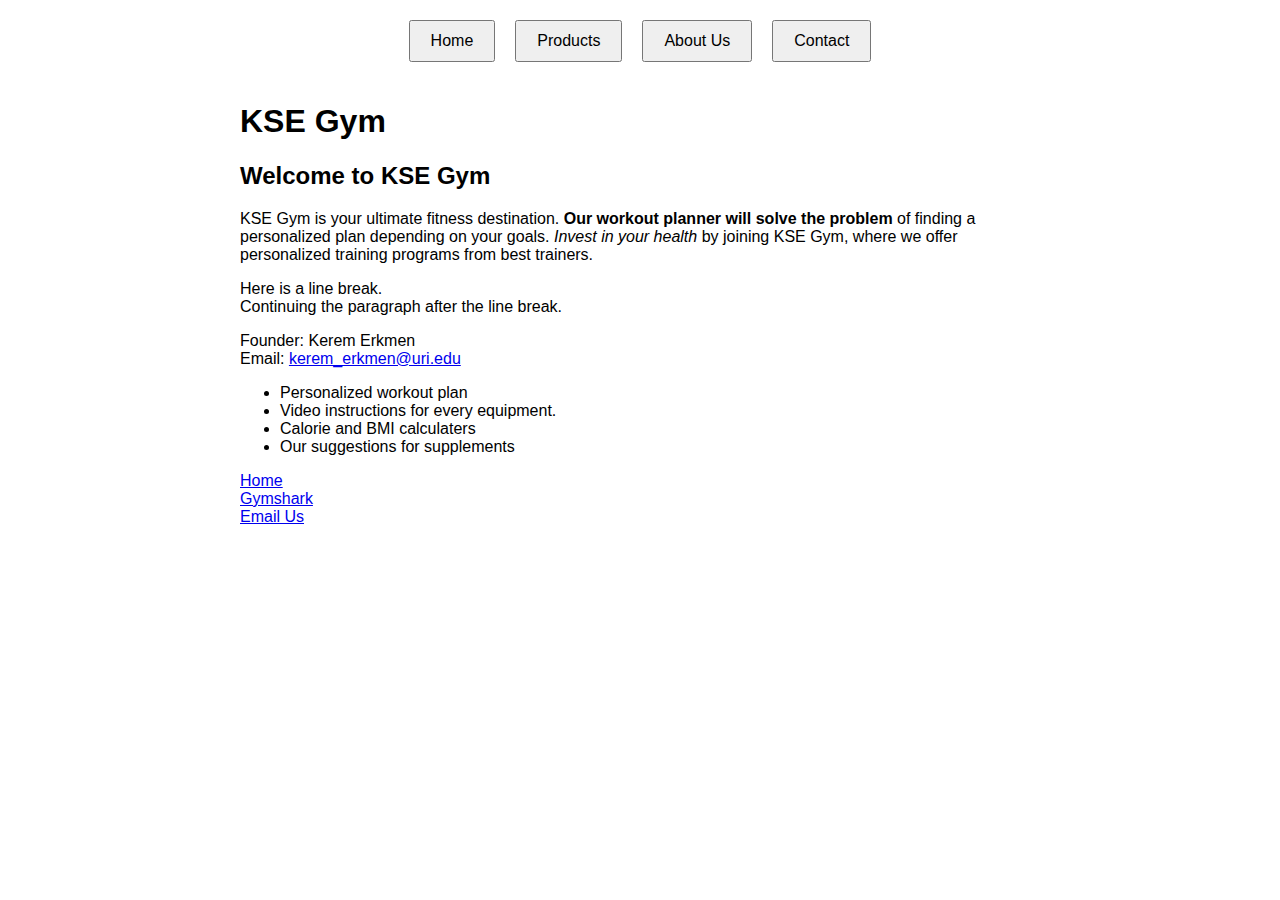
==== product_site/index.html @ 9d6c041a "added homepage" ====
<!DOCTYPE html>
<html lang="en">
<head>
    <meta charset="UTF-8">
    <meta name="viewport" content="width=device-width, initial-scale=1.0">
    <title>KSE Gym</title>
    <style>
        body {
            font-family: Arial, sans-serif;
            margin: 0;
            padding: 0;
            display: flex;
            flex-direction: column;
            align-items: center;
            background-color: #ffffff;
        }
        .navbar {
            margin-top: 20px;
            display: flex;
            justify-content: center;
            width: 100%;
        }
        .navbar button {
            margin: 0 10px;
            padding: 10px 20px;
            font-size: 16px;
            cursor: pointer;
        }
        main {
            max-width: 800px;
            padding: 20px;
        }
    </style>
</head>
<body>
    <div class="navbar">
        <button>Home</button>
        <button>Products</button>
        <button>About Us</button>
        <button>Contact</button>
    </div>
    <main>
        <h1>KSE Gym</h1>
        <h2>Welcome to KSE Gym</h2>
        <p>
            KSE Gym is your ultimate fitness destination. 
            <strong>Our workout planner will solve the problem</strong> of finding a personalized plan depending on your goals.
            <em>Invest in your health</em> by joining KSE Gym, where we offer personalized training programs from best trainers.
        </p>
        <p>Here is a line break.<br>Continuing the paragraph after the line break.</p>
        <p>Founder: Kerem Erkmen<br>Email: <a href="mailto:kerem_erkmen@uri.edu">kerem_erkmen@uri.edu</a></p>
        <ul>
            <li>Personalized workout plan</li>
            <li>Video instructions for every equipment.</li>
            <li>Calorie and BMI calculaters</li>
            <li>Our suggestions for supplements</li>
        </ul>
        <p>
            <a href="index.html">Home</a><br>
            <a href="https://www.gymshark.com" target="_blank">Gymshark</a><br>
            <a href="mailto:kerem_erkmen@uri.edu">Email Us</a>
        </p>
    </main>
</body>
</html>
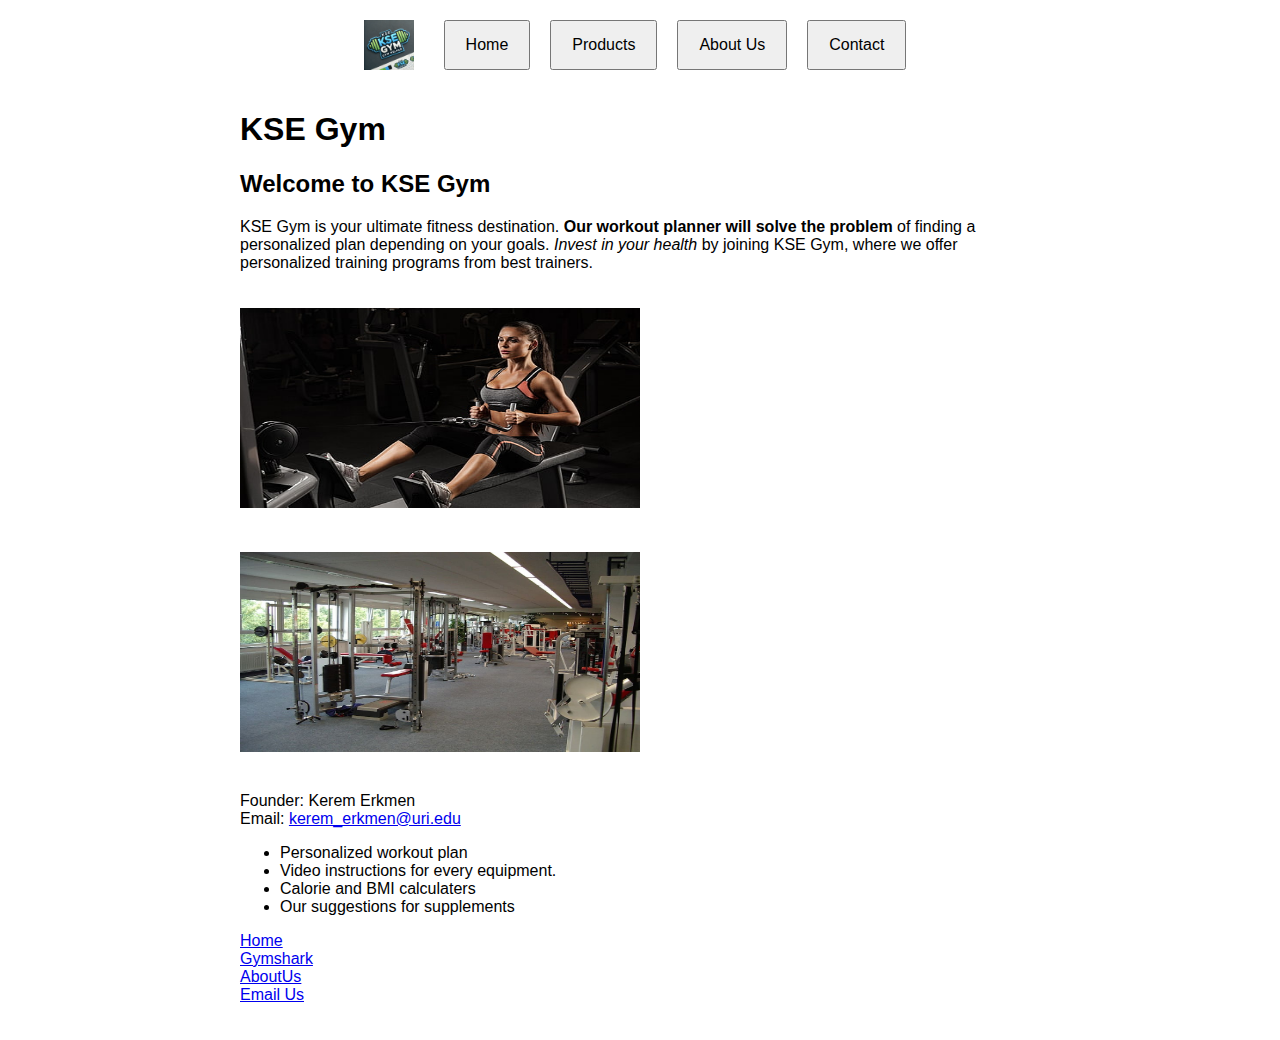
==== commit 7aea4a1a: "addedd stuff for assignment" ====
--- a/product_site/index.html
+++ b/product_site/index.html
@@ -20,6 +20,11 @@
             justify-content: center;
             width: 100%;
         }
+        .navbar img {
+            width: 50px;
+            height: 50px;
+            margin-right: 20px;
+        }
         .navbar button {
             margin: 0 10px;
             padding: 10px 20px;
@@ -30,10 +35,16 @@
             max-width: 800px;
             padding: 20px;
         }
+        .product-image {
+            width: 50%;
+            height: 200px;
+            margin: 20px 0;
+        }
     </style>
 </head>
 <body>
     <div class="navbar">
+        <img src="images/logo.png" alt="KSE Gym Logo">
         <button>Home</button>
         <button>Products</button>
         <button>About Us</button>
@@ -47,7 +58,8 @@
             <strong>Our workout planner will solve the problem</strong> of finding a personalized plan depending on your goals.
             <em>Invest in your health</em> by joining KSE Gym, where we offer personalized training programs from best trainers.
         </p>
-        <p>Here is a line break.<br>Continuing the paragraph after the line break.</p>
+        <img src="images/workout.jpg" alt="Gym Image" class="product-image">
+        <img src="images/equipment.jpg" alt="Gym Image" class="product-image">
         <p>Founder: Kerem Erkmen<br>Email: <a href="mailto:kerem_erkmen@uri.edu">kerem_erkmen@uri.edu</a></p>
         <ul>
             <li>Personalized workout plan</li>
@@ -58,7 +70,8 @@
         <p>
             <a href="index.html">Home</a><br>
             <a href="https://www.gymshark.com" target="_blank">Gymshark</a><br>
-            <a href="mailto:kerem_erkmen@uri.edu">Email Us</a>
+            <a href="aboutus.html">AboutUs</a><br>
+            <a href="mailto:kerem_erkmen@uri.edu">Email Us</a><br>
         </p>
     </main>
 </body>
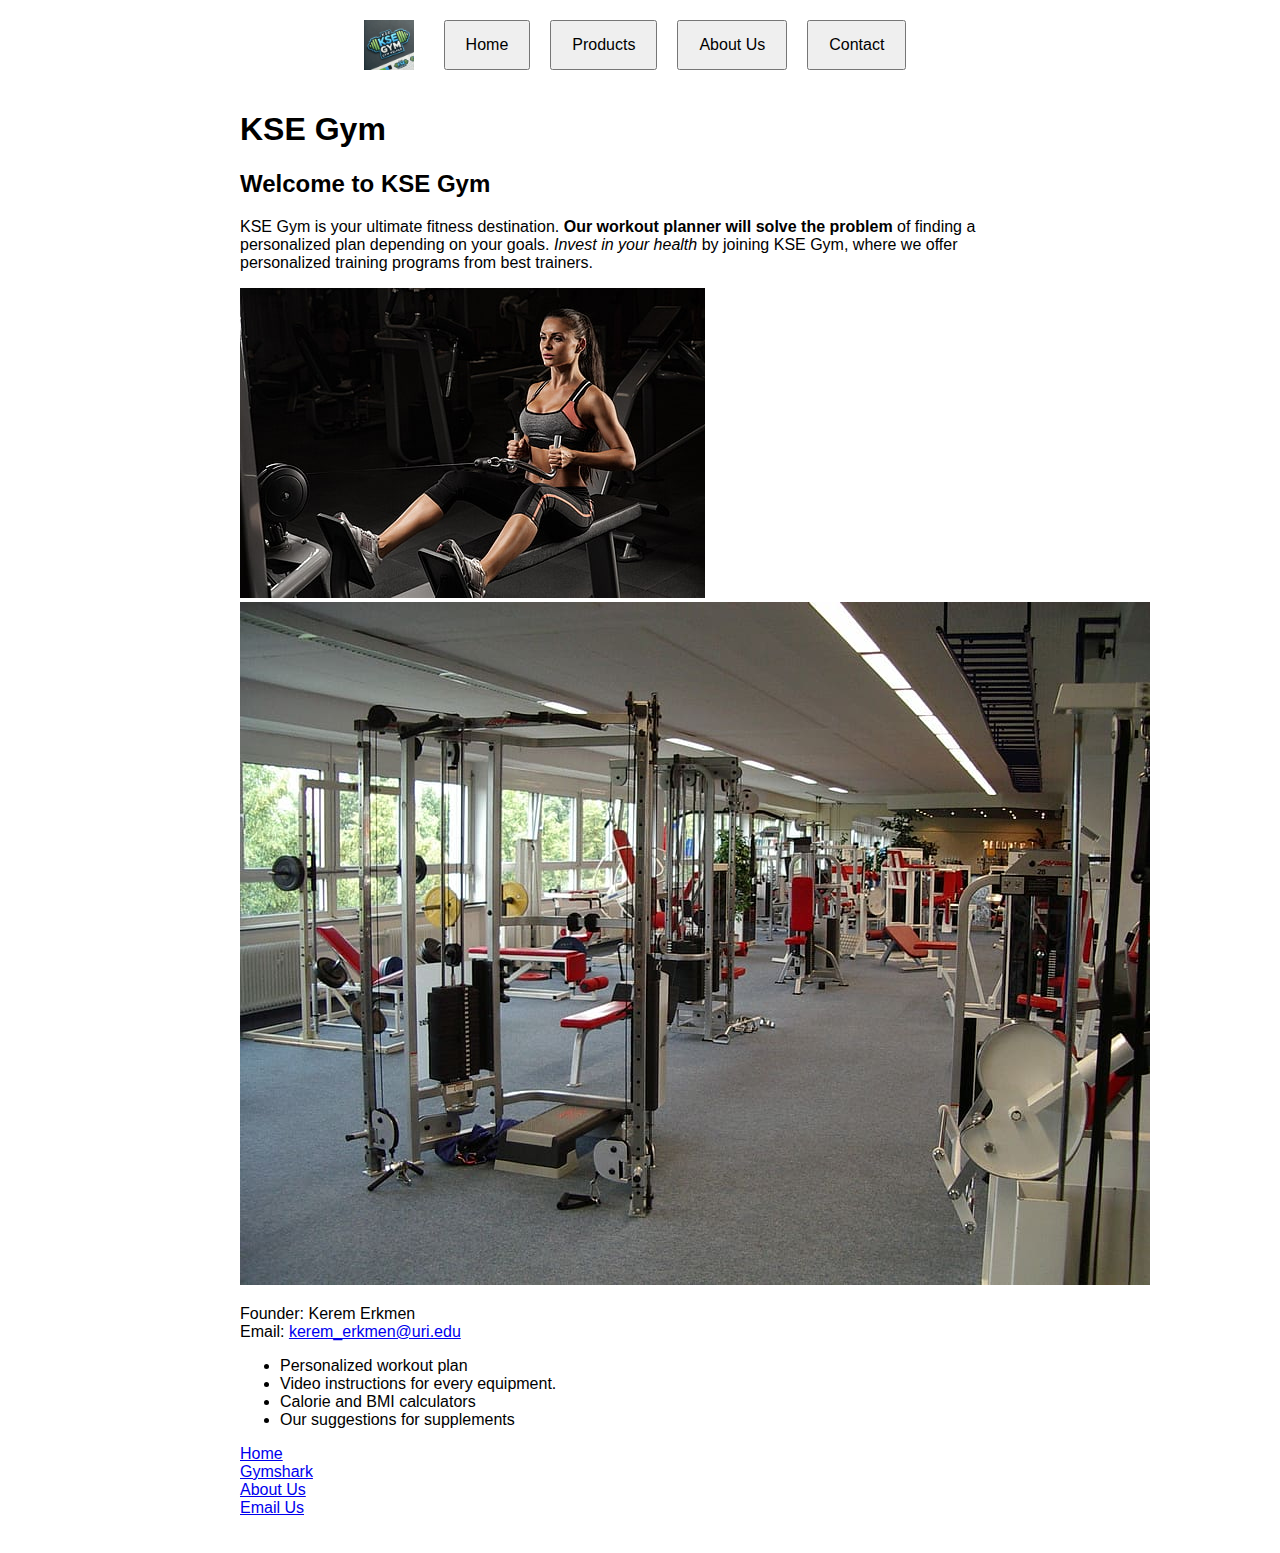
==== commit 04156e37: "added 3 rd page" ====
--- a/product_site/index.html
+++ b/product_site/index.html
@@ -4,51 +4,15 @@
     <meta charset="UTF-8">
     <meta name="viewport" content="width=device-width, initial-scale=1.0">
     <title>KSE Gym</title>
-    <style>
-        body {
-            font-family: Arial, sans-serif;
-            margin: 0;
-            padding: 0;
-            display: flex;
-            flex-direction: column;
-            align-items: center;
-            background-color: #ffffff;
-        }
-        .navbar {
-            margin-top: 20px;
-            display: flex;
-            justify-content: center;
-            width: 100%;
-        }
-        .navbar img {
-            width: 50px;
-            height: 50px;
-            margin-right: 20px;
-        }
-        .navbar button {
-            margin: 0 10px;
-            padding: 10px 20px;
-            font-size: 16px;
-            cursor: pointer;
-        }
-        main {
-            max-width: 800px;
-            padding: 20px;
-        }
-        .product-image {
-            width: 50%;
-            height: 200px;
-            margin: 20px 0;
-        }
-    </style>
+    <link rel="stylesheet" href="css/style.css">
 </head>
 <body>
     <div class="navbar">
         <img src="images/logo.png" alt="KSE Gym Logo">
-        <button>Home</button>
-        <button>Products</button>
-        <button>About Us</button>
-        <button>Contact</button>
+        <button onclick="location.href='index.html'">Home</button>
+        <button onclick="location.href='products.html'">Products</button>
+        <button onclick="location.href='aboutus.html'">About Us</button>
+        <button onclick="location.href='contact.html'">Contact</button>
     </div>
     <main>
         <h1>KSE Gym</h1>
@@ -64,13 +28,13 @@
         <ul>
             <li>Personalized workout plan</li>
             <li>Video instructions for every equipment.</li>
-            <li>Calorie and BMI calculaters</li>
+            <li>Calorie and BMI calculators</li>
             <li>Our suggestions for supplements</li>
         </ul>
         <p>
             <a href="index.html">Home</a><br>
             <a href="https://www.gymshark.com" target="_blank">Gymshark</a><br>
-            <a href="aboutus.html">AboutUs</a><br>
+            <a href="aboutus.html">About Us</a><br>
             <a href="mailto:kerem_erkmen@uri.edu">Email Us</a><br>
         </p>
     </main>
--- a/product_site/css/style.css
+++ b/product_site/css/style.css
@@ -0,0 +1,50 @@
+body {
+    font-family: Arial, sans-serif;
+    margin: 0;
+    padding: 0;
+    display: flex;
+    flex-direction: column;
+    align-items: center;
+    background-color: #ffffff;
+}
+.navbar {
+    margin-top: 20px;
+    display: flex;
+    justify-content: center;
+    width: 100%;
+}
+.navbar img {
+    width: 50px;
+    height: 50px;
+    margin-right: 20px;
+}
+.navbar button {
+    margin: 0 10px;
+    padding: 10px 20px;
+    font-size: 16px;
+    cursor: pointer;
+}
+main {
+    max-width: 800px;
+    padding: 20px;
+}
+table {
+    width: 100%;
+    border-collapse: collapse;
+    margin: 20px 0;
+}
+table, th, td {
+    border: 1px solid black;
+}
+th, td {
+    padding: 10px;
+    text-align: left;
+}
+form {
+    margin: 20px 0;
+}
+form input, form button {
+    margin: 10px 0;
+    padding: 10px;
+    width: 100%;
+}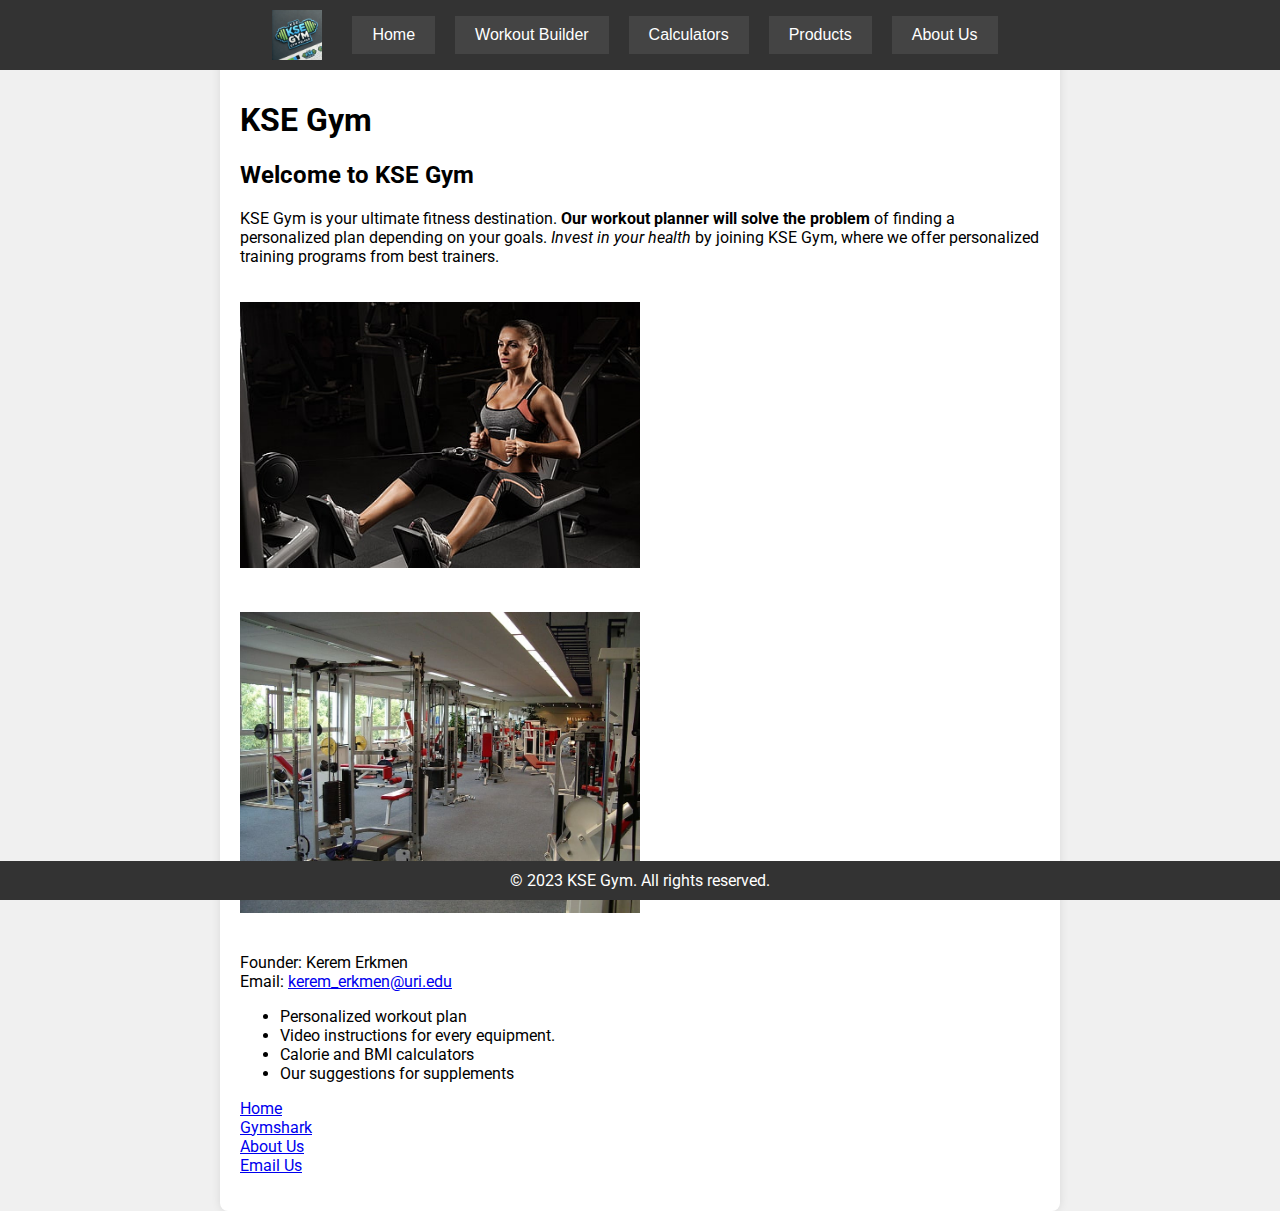
==== commit f3b306bf: "added 4th page" ====
--- a/product_site/index.html
+++ b/product_site/index.html
@@ -5,14 +5,16 @@
     <meta name="viewport" content="width=device-width, initial-scale=1.0">
     <title>KSE Gym</title>
     <link rel="stylesheet" href="css/style.css">
+    <link href="https://fonts.googleapis.com/css2?family=Roboto:wght@400;700&display=swap" rel="stylesheet">
 </head>
 <body>
     <div class="navbar">
         <img src="images/logo.png" alt="KSE Gym Logo">
         <button onclick="location.href='index.html'">Home</button>
+        <button onclick="location.href='workout_builder.html'">Workout Builder</button>
+        <button onclick="location.href='calculators.html'">Calculators</button>
         <button onclick="location.href='products.html'">Products</button>
         <button onclick="location.href='aboutus.html'">About Us</button>
-        <button onclick="location.href='contact.html'">Contact</button>
     </div>
     <main>
         <h1>KSE Gym</h1>
@@ -38,5 +40,8 @@
             <a href="mailto:kerem_erkmen@uri.edu">Email Us</a><br>
         </p>
     </main>
+    <footer>
+        &copy; 2023 KSE Gym. All rights reserved.
+    </footer>
 </body>
 </html>--- a/product_site/css/style.css
+++ b/product_site/css/style.css
@@ -1,50 +1,84 @@
 body {
-    font-family: Arial, sans-serif;
+    font-family: 'Roboto', sans-serif;
     margin: 0;
     padding: 0;
-    display: flex;
-    flex-direction: column;
-    align-items: center;
-    background-color: #ffffff;
+    background-color: #f0f0f0;
 }
+
 .navbar {
-    margin-top: 20px;
+    background-color: #333;
+    color: #fff;
+    padding: 10px 0;
+    position: fixed;
+    top: 0;
+    width: 100%;
     display: flex;
     justify-content: center;
-    width: 100%;
+    align-items: center;
+    z-index: 1000;
 }
+
 .navbar img {
     width: 50px;
     height: 50px;
     margin-right: 20px;
 }
+
 .navbar button {
+    background-color: #444;
+    color: #fff;
+    border: none;
     margin: 0 10px;
     padding: 10px 20px;
     font-size: 16px;
     cursor: pointer;
+    transition: background-color 0.3s;
 }
+
+.navbar button:hover {
+    background-color: #555;
+}
+
 main {
     max-width: 800px;
-    padding: 20px;
+    padding: 80px 20px 20px;
+    margin: 0 auto;
+    background-color: #fff;
+    box-shadow: 0 0 10px rgba(0, 0, 0, 0.1);
+    border-radius: 8px;
 }
-table {
+
+.product-image {
     width: 100%;
-    border-collapse: collapse;
+    max-width: 400px;
+    height: auto;
     margin: 20px 0;
 }
-table, th, td {
-    border: 1px solid black;
+
+footer {
+    background-color: #333;
+    color: #fff;
+    text-align: center;
+    padding: 10px 0;
+    position: fixed;
+    bottom: 0;
+    width: 100%;
 }
-th, td {
-    padding: 10px;
-    text-align: left;
-}
-form {
-    margin: 20px 0;
-}
-form input, form button {
-    margin: 10px 0;
-    padding: 10px;
-    width: 100%;
+
+@media screen and (max-width: 600px) {
+    .navbar button {
+        display: block;
+        width: 100%;
+        text-align: left;
+    }
+
+    main {
+        width: 100%;
+        font-size: larger;
+    }
+
+    .product-image {
+        width: 100%;
+        height: auto;
+    }
 }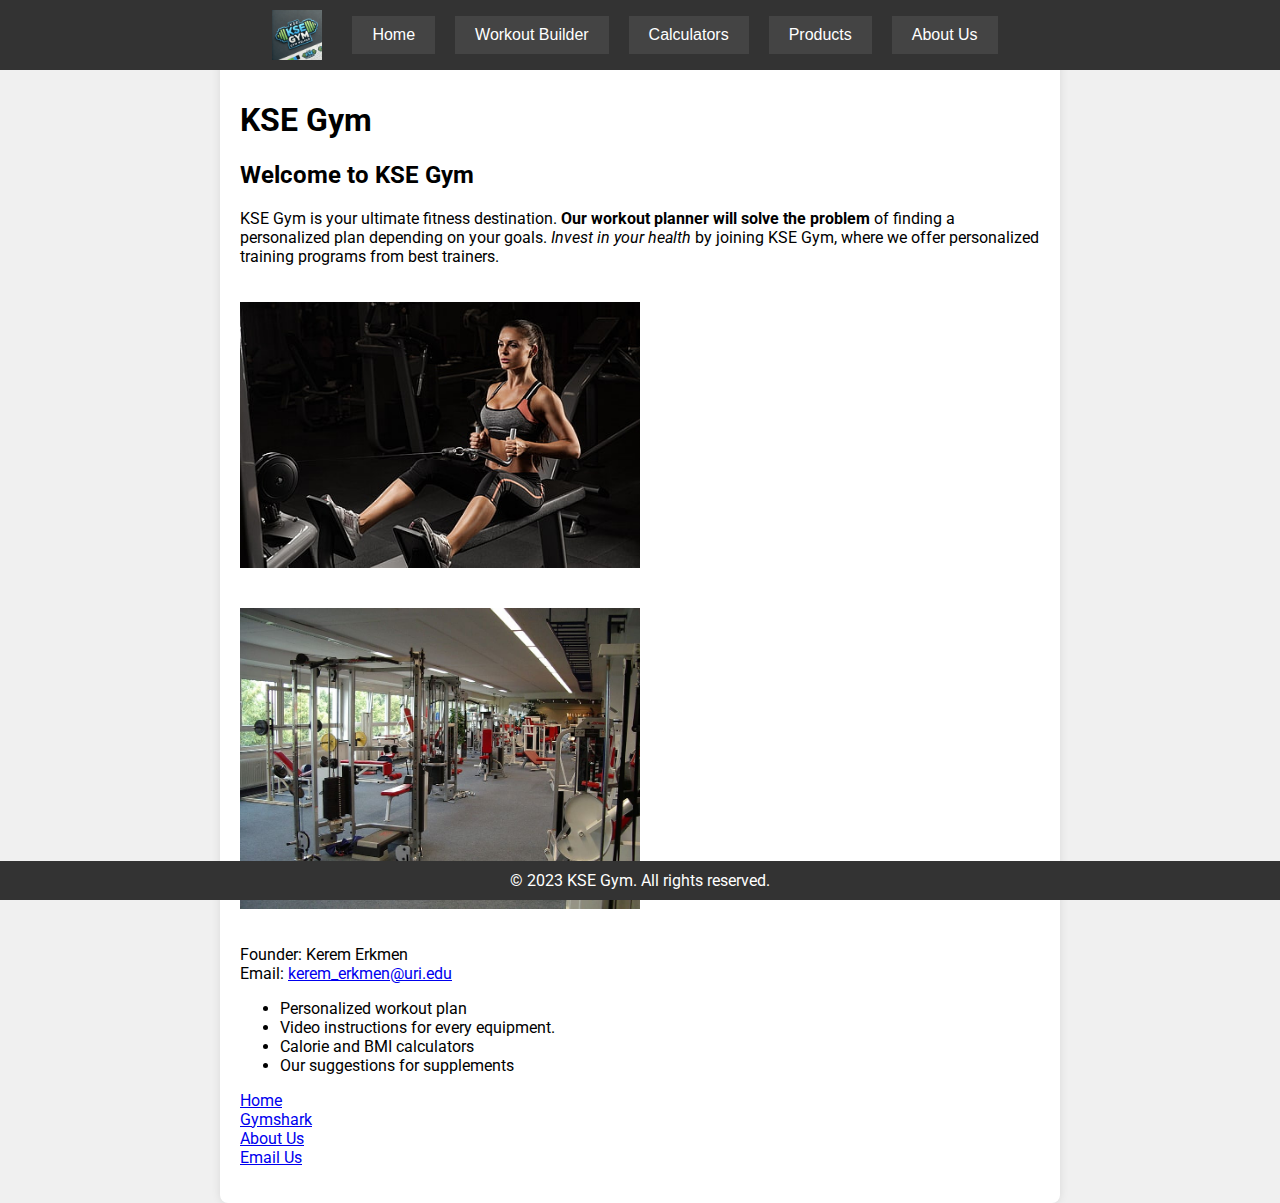
==== commit 80f5a256: "midterm project" ====
--- a/product_site/index.html
+++ b/product_site/index.html
@@ -1,11 +1,7 @@
-<!DOCTYPE html>
-<html lang="en">
-<head>
-    <meta charset="UTF-8">
-    <meta name="viewport" content="width=device-width, initial-scale=1.0">
-    <title>KSE Gym</title>
-    <link rel="stylesheet" href="css/style.css">
-    <link href="https://fonts.googleapis.com/css2?family=Roboto:wght@400;700&display=swap" rel="stylesheet">
+<meta name="viewport" content="width=device-width, initial-scale=1.0">
+<title>KSE Gym</title>
+<link rel="stylesheet" href="css/style.css">
+<link href="https://fonts.googleapis.com/css2?family=Roboto:wght@400;700&display=swap" rel="stylesheet">
 </head>
 <body>
     <div class="navbar">
@@ -24,8 +20,8 @@
             <strong>Our workout planner will solve the problem</strong> of finding a personalized plan depending on your goals.
             <em>Invest in your health</em> by joining KSE Gym, where we offer personalized training programs from best trainers.
         </p>
-        <img src="images/workout.jpg" alt="Gym Image" class="product-image">
-        <img src="images/equipment.jpg" alt="Gym Image" class="product-image">
+        <img src="images/workout.jpg" alt="People working out in the gym" class="product-image">
+        <img src="images/equipment.jpg" alt="Gym equipment including weights and machines" class="product-image">
         <p>Founder: Kerem Erkmen<br>Email: <a href="mailto:kerem_erkmen@uri.edu">kerem_erkmen@uri.edu</a></p>
         <ul>
             <li>Personalized workout plan</li>
--- a/product_site/css/style.css
+++ b/product_site/css/style.css
@@ -13,6 +13,7 @@
     top: 0;
     width: 100%;
     display: flex;
+    flex-wrap: wrap; 
     justify-content: center;
     align-items: center;
     z-index: 1000;
@@ -66,15 +67,26 @@
 }
 
 @media screen and (max-width: 600px) {
+    .navbar {
+        flex-direction: column; 
+        align-items: flex-start; 
+    }
+
+    .navbar img {
+        margin: 0 auto 10px; 
+    }
+
     .navbar button {
         display: block;
         width: 100%;
-        text-align: left;
+        text-align: center; 
+        margin: 5px 0; 
     }
 
     main {
         width: 100%;
         font-size: larger;
+        padding: 20px; 
     }
 
     .product-image {
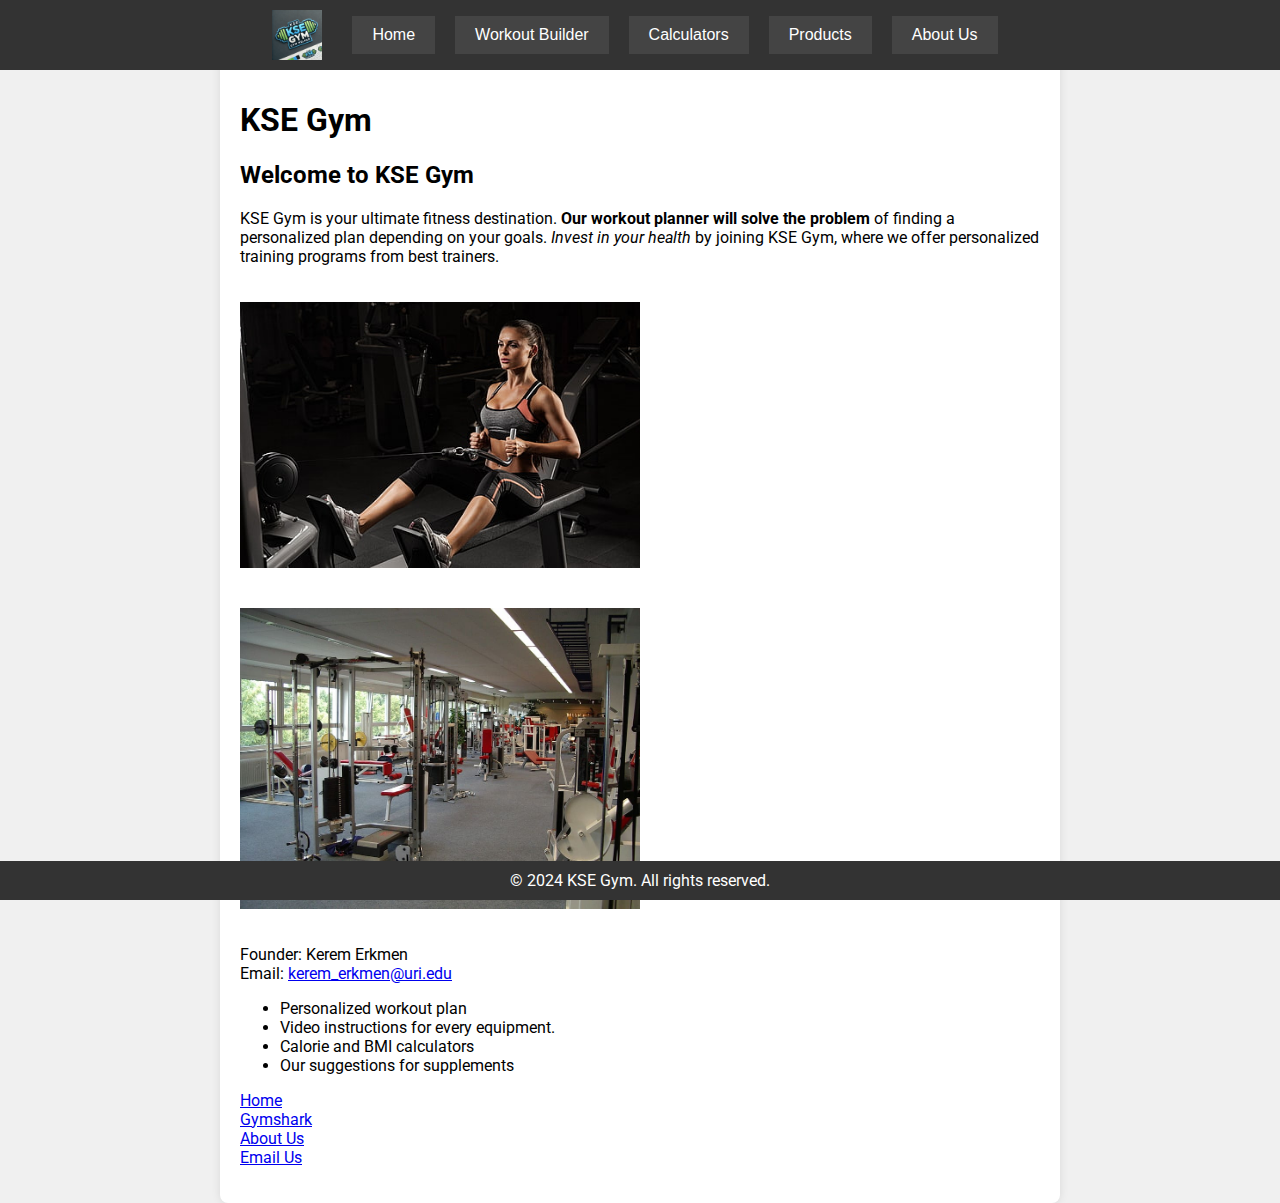
==== commit 02eea60f: "fixed somethijg" ====
--- a/product_site/index.html
+++ b/product_site/index.html
@@ -37,7 +37,7 @@
         </p>
     </main>
     <footer>
-        &copy; 2023 KSE Gym. All rights reserved.
+        &copy; 2024 KSE Gym. All rights reserved.
     </footer>
 </body>
 </html>--- a/product_site/css/style.css
+++ b/product_site/css/style.css
@@ -64,26 +64,41 @@
     position: fixed;
     bottom: 0;
     width: 100%;
+    z-index: 1000;
 }
 
 @media screen and (max-width: 600px) {
     .navbar {
+<<<<<<< Updated upstream
         flex-direction: column; 
         align-items: flex-start; 
     }
 
     .navbar img {
         margin: 0 auto 10px; 
+=======
+        position: relative;
+        flex-direction: column;
+        align-items: flex-start;
+        padding: 10px;
+>>>>>>> Stashed changes
     }
 
     .navbar button {
         display: block;
         width: 100%;
+<<<<<<< Updated upstream
         text-align: center; 
         margin: 5px 0; 
+=======
+        text-align: left;
+        margin: 5px 0;
+>>>>>>> Stashed changes
     }
 
     main {
+        padding-top: 20px; 
+        padding-bottom: 60px; 
         width: 100%;
         font-size: larger;
         padding: 20px; 
@@ -93,4 +108,8 @@
         width: 100%;
         height: auto;
     }
+
+    footer {
+        position: relative;
+    }
 }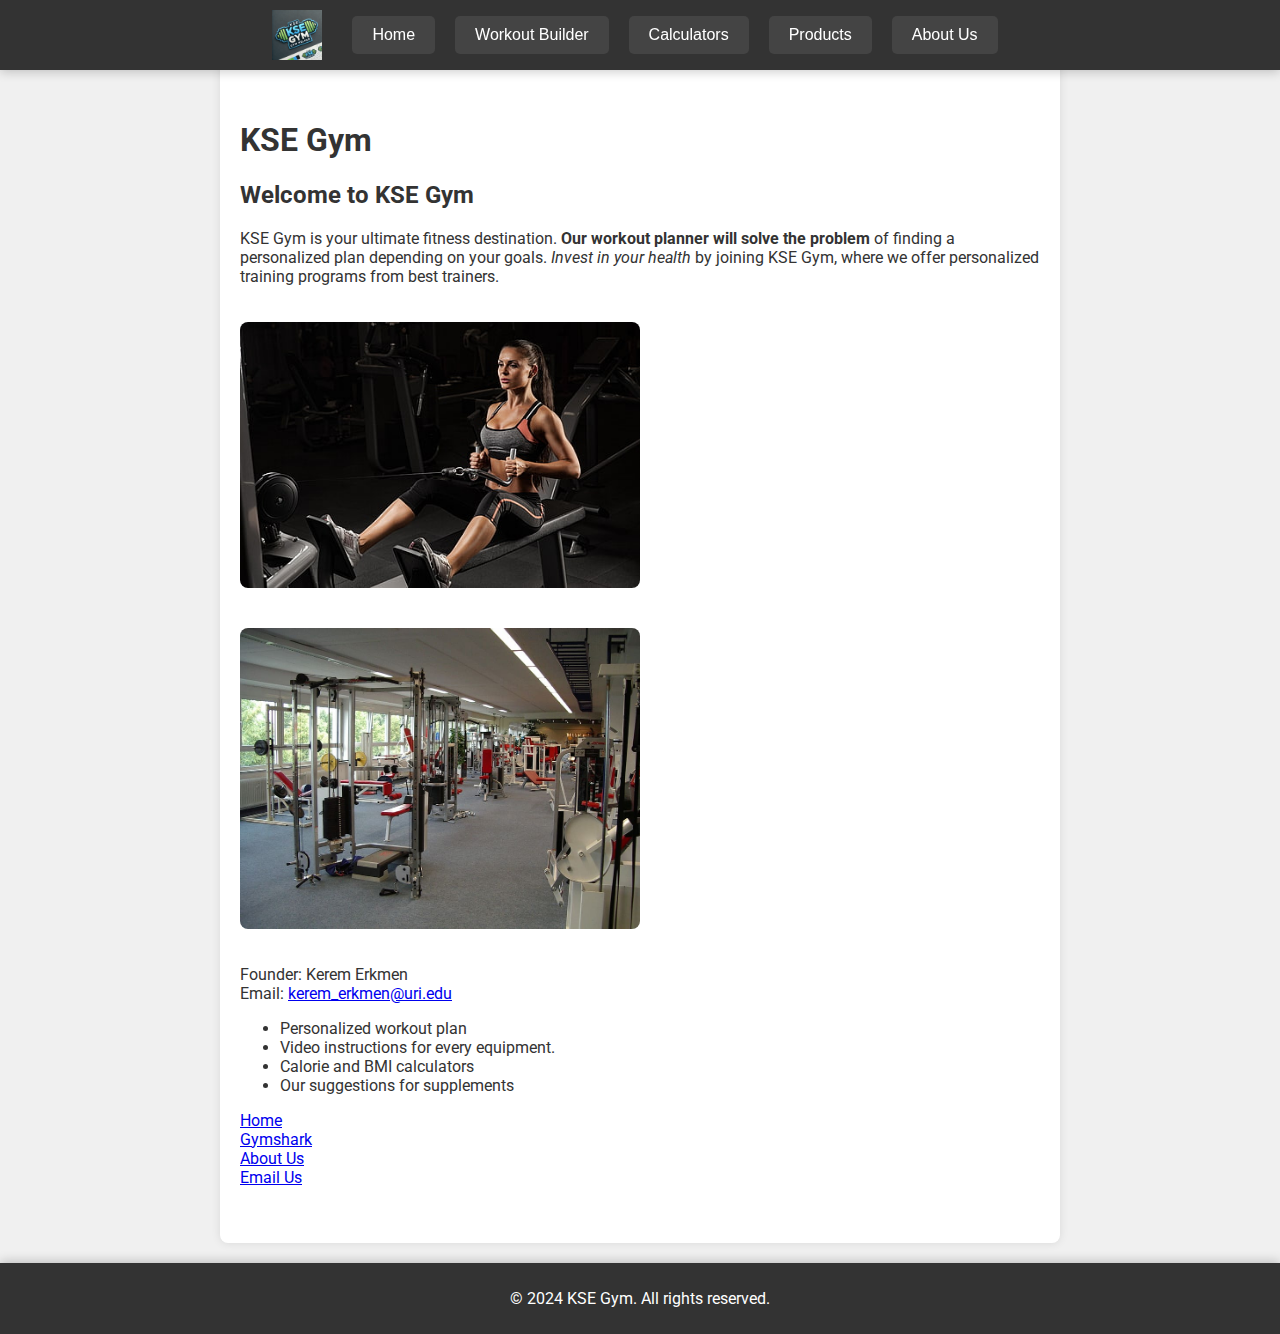
==== commit 44599e43: "events assignment" ====
--- a/product_site/index.html
+++ b/product_site/index.html
@@ -37,7 +37,7 @@
         </p>
     </main>
     <footer>
-        &copy; 2024 KSE Gym. All rights reserved.
+        <p>&copy; 2024 KSE Gym. All rights reserved.</p>
     </footer>
 </body>
 </html>--- a/product_site/css/style.css
+++ b/product_site/css/style.css
@@ -1,10 +1,17 @@
+/* Global Styles */
 body {
     font-family: 'Roboto', sans-serif;
     margin: 0;
     padding: 0;
     background-color: #f0f0f0;
+    color: #333;
+    overflow-x: hidden; /* Prevent horizontal scrolling */
+    display: flex;
+    flex-direction: column;
+    min-height: 100vh; /* Ensure body fills the entire viewport height */
 }
 
+/* Navbar */
 .navbar {
     background-color: #333;
     color: #fff;
@@ -13,10 +20,10 @@
     top: 0;
     width: 100%;
     display: flex;
-    flex-wrap: wrap; 
     justify-content: center;
     align-items: center;
     z-index: 1000;
+    box-shadow: 0 2px 10px rgba(0, 0, 0, 0.2);
 }
 
 .navbar img {
@@ -34,77 +41,131 @@
     font-size: 16px;
     cursor: pointer;
     transition: background-color 0.3s;
+    border-radius: 5px;
 }
 
 .navbar button:hover {
     background-color: #555;
 }
 
+/* Main Content */
 main {
     max-width: 800px;
-    padding: 80px 20px 20px;
+    padding: 100px 20px 40px; /* Added bottom padding for scrolling */
     margin: 0 auto;
     background-color: #fff;
     box-shadow: 0 0 10px rgba(0, 0, 0, 0.1);
     border-radius: 8px;
+    flex: 1; /* Allows main content to grow and push footer down */
 }
 
+/* Footer */
+footer {
+    background-color: #333;
+    color: #fff;
+    text-align: center; /* Center text horizontally */
+    padding: 10px 0;
+    width: 100%;
+    box-shadow: 0 -2px 10px rgba(0, 0, 0, 0.2);
+    position: relative;
+    margin-top: 20px;
+}
+
+/* Form Styling */
+form {
+    display: flex;
+    flex-direction: column;
+    gap: 15px;
+}
+
+input[type="text"],
+input[type="email"],
+textarea {
+    width: 100%;
+    padding: 10px;
+    margin-top: 5px;
+    border: 1px solid #ccc;
+    border-radius: 5px;
+    font-size: 16px;
+}
+
+textarea {
+    height: 100px;
+    resize: vertical;
+}
+
+button[type="submit"] {
+    background-color: #007bff;
+    color: #fff;
+    border: none;
+    padding: 10px 20px;
+    font-size: 16px;
+    cursor: pointer;
+    transition: background-color 0.3s;
+    border-radius: 5px;
+}
+
+button[type="submit"]:hover {
+    background-color: #0056b3;
+}
+
+/* Feedback Messages */
+#nameFeedback,
+#emailFeedback,
+#messageFeedback,
+#formFeedback {
+    font-size: 14px;
+    color: red;
+    margin-top: -10px;
+    margin-bottom: 10px;
+}
+
+/* Image and Video Styling */
 .product-image {
     width: 100%;
     max-width: 400px;
     height: auto;
     margin: 20px 0;
+    border-radius: 8px;
 }
 
-footer {
-    background-color: #333;
-    color: #fff;
-    text-align: center;
-    padding: 10px 0;
-    position: fixed;
-    bottom: 0;
+/* Workout Image */
+.form-image {
     width: 100%;
-    z-index: 1000;
+    max-width: 500px; /* Limit the maximum width */
+    height: auto;
+    margin: 20px auto;
+    display: block;
+    border-radius: 8px;
+    box-shadow: 0 2px 10px rgba(0, 0, 0, 0.1);
 }
 
+/* Video Frame */
+#video-frame {
+    margin-top: 15px;
+    border-radius: 8px;
+}
+
+/* Media Queries */
 @media screen and (max-width: 600px) {
     .navbar {
-<<<<<<< Updated upstream
-        flex-direction: column; 
-        align-items: flex-start; 
-    }
-
-    .navbar img {
-        margin: 0 auto 10px; 
-=======
-        position: relative;
         flex-direction: column;
         align-items: flex-start;
         padding: 10px;
->>>>>>> Stashed changes
     }
 
     .navbar button {
-        display: block;
         width: 100%;
-<<<<<<< Updated upstream
-        text-align: center; 
-        margin: 5px 0; 
-=======
-        text-align: left;
         margin: 5px 0;
->>>>>>> Stashed changes
     }
 
     main {
-        padding-top: 20px; 
-        padding-bottom: 60px; 
-        width: 100%;
-        font-size: larger;
-        padding: 20px; 
+        padding-top: 20px;
+        padding-bottom: 80px;
     }
 
-    .product-image {
+    .product-image,
+    .form-image {
         width: 100%;
         height: auto;
     }
@@ -112,4 +173,8 @@
     footer {
         position: relative;
     }
-}+}
+
+.hidden {
+    display: none;
+}
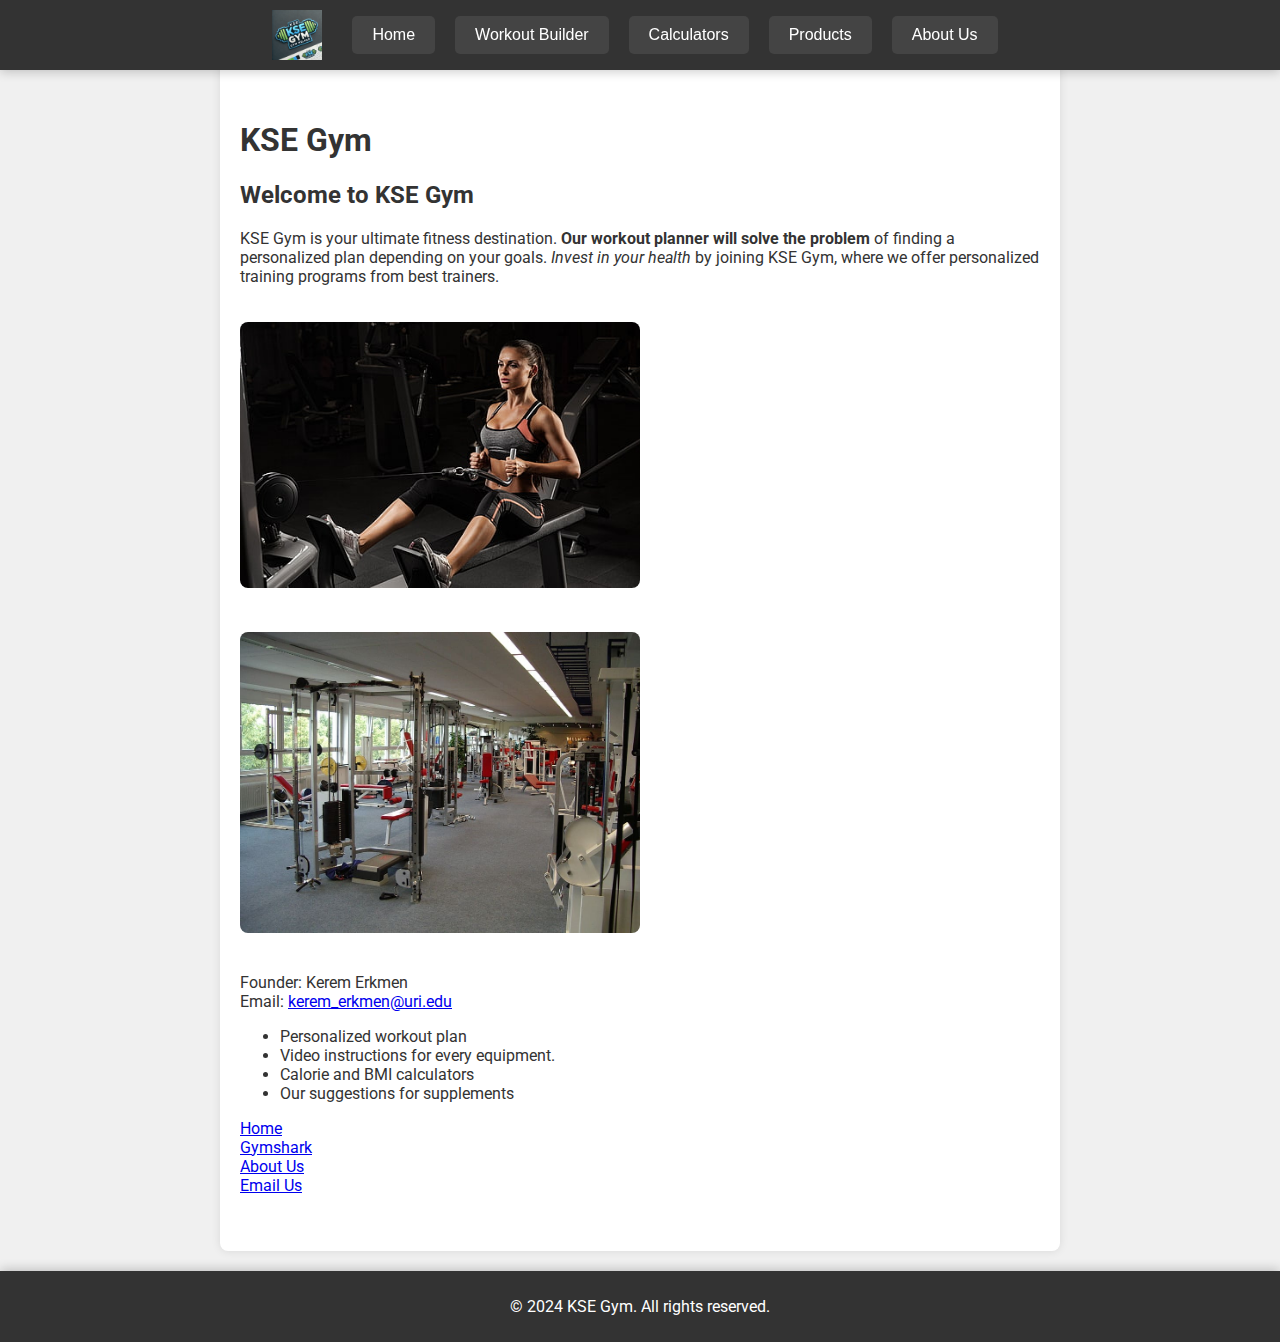
==== commit da0c71db: "Final Changes" ====
--- a/product_site/index.html
+++ b/product_site/index.html
@@ -1,7 +1,11 @@
-<meta name="viewport" content="width=device-width, initial-scale=1.0">
-<title>KSE Gym</title>
-<link rel="stylesheet" href="css/style.css">
-<link href="https://fonts.googleapis.com/css2?family=Roboto:wght@400;700&display=swap" rel="stylesheet">
+<!DOCTYPE html>
+<html lang="en">
+<head>
+    <meta charset="UTF-8">
+    <meta name="viewport" content="width=device-width, initial-scale=1.0">
+    <title>KSE Gym</title>
+    <link rel="stylesheet" href="css/style.css">
+    <link href="https://fonts.googleapis.com/css2?family=Roboto:wght@400;700&display=swap" rel="stylesheet">
 </head>
 <body>
     <div class="navbar">
--- a/product_site/css/style.css
+++ b/product_site/css/style.css
@@ -178,3 +178,69 @@
 .hidden {
     display: none;
 }
+
+/* Product Section */
+.product-section {
+    margin-top: 20px;
+    display: flex;
+    flex-direction: column; /* Change to column to stack items vertically */
+    gap: 20px;
+    align-items: center; /* Center the items horizontally */
+}
+
+.product-card {
+    border: 1px solid #ddd;
+    padding: 20px;
+    width: 100%; /* Change to 100% to take full width */
+    max-width: 600px; /* Optional: limit the maximum width */
+    background-color: #fff;
+    border-radius: 8px;
+    text-align: center;
+    box-shadow: 0 2px 10px rgba(0, 0, 0, 0.1);
+    transition: transform 0.3s, box-shadow 0.3s;
+}
+
+.product-card img {
+    max-width: 100%; /* Ensure the image does not exceed the width of the card */
+    height: auto; /* Maintain the aspect ratio */
+    max-height: 200px; /* Set a maximum height for the images */
+    border-radius: 8px;
+    margin-bottom: 15px;
+    transition: transform 0.3s;
+}
+
+.product-card img:hover {
+    transform: scale(1.05);
+}
+
+.product-card h4 {
+    font-size: 18px;
+    color: #333;
+}
+
+.product-card p {
+    font-size: 16px;
+    color: #666;
+    margin: 5px 0;
+}
+
+.product-card a {
+    display: inline-block;
+    margin-top: 10px;
+    padding: 8px 12px;
+    background-color: #007bff;
+    color: #fff;
+    text-decoration: none;
+    border-radius: 5px;
+    font-size: 14px;
+    transition: background-color 0.3s;
+}
+
+.product-card a:hover {
+    background-color: #0056b3;
+}
+
+.product-card:hover {
+    transform: translateY(-5px);
+    box-shadow: 0 4px 15px rgba(0, 0, 0, 0.2);
+}